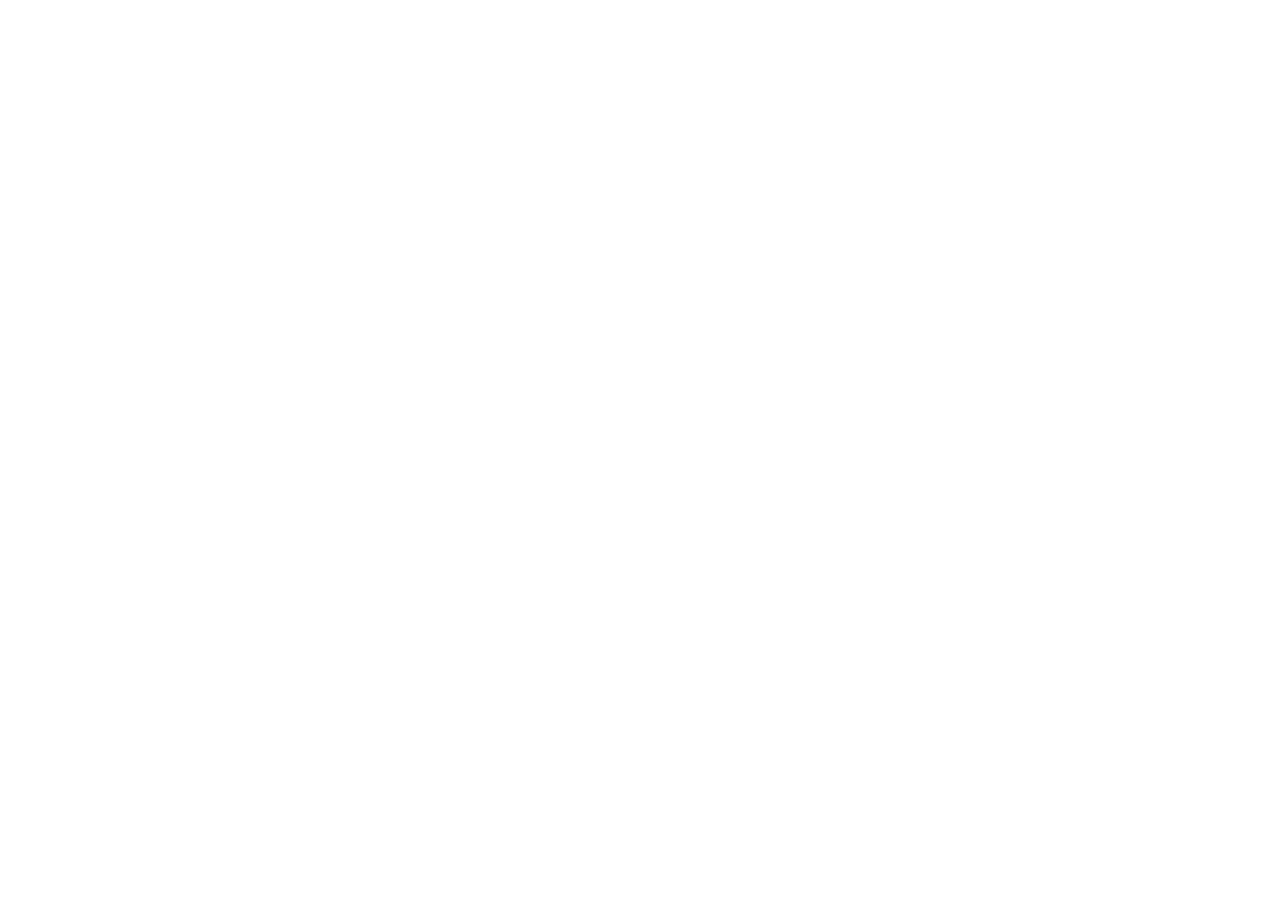
==== index.html @ 359c6dcb "wip" ====
<!DOCTYPE html>
<html lang="fr-CA">
<head>
    <meta charset="utf-8" />
    <title>Teller!</title>
    <meta name="viewport" content="width=device-width, initial-scale=1, user-scalable=no">
    <meta name="apple-mobile-web-app-capable" content="yes" />
    <meta name="apple-mobile-web-app-status-bar-style" content="black" />
    <meta name="viewport" content="initial-scale=1, viewport-fit=cover" />

    <link rel="icon" href="teller-180x180.png">
    <link rel="apple-touch-icon" href="teller-180x180.png">

    <link rel="stylesheet" href="css/index.css">
    <link rel="stylesheet" href="lib/toastify.min.css" defer>
    
    <link rel="stylesheet" href="all.min.css" defer>
</head>
<body class="desktop">
    <div id="app_root">
        <div id="game_index"></div>
        <div id="game_menu"></div>
        <div id="game_story"></div>
        <div id="game_editor"></div>
    </div>

    <script id="import_main" type="text/javascript">
        APP = {}
        APP.roots = []
        APP.admin = false
    </script>

    <script type="importmap">
        {
            "imports": {
                "marked": "./lib/marked.esm.js"
            }
        }
    </script>

    <script src="lib/morphdom-umd.js"></script>
    <script src='lib/fastclick.js'></script>
    <script src="lib/toastify.min.js" defer></script>
    <script type="module" src="./js/christian.js"></script>
</body>
</html>
---- css/index.css ----
@import "./_reset.css";
@import "./preloaders.css";
@import "./editor.css";


.full-viewport {
    position: absolute;
    width: 100vw;
    height: 100vh;
}

html,
body {
  position: relative;
  height: 100%;
  width: 100%;
  overflow-x: hidden;
}

#gindex {

  #game_index_menu {
      position: absolute;
  }
}



/* Transition between pages */
@keyframes js-spinner {
    from {
        opacity: 1;
    }

    to {
        opacity: 1;
        transform: rotate(360deg);
    }
}

@keyframes js-fadein {
    from {
        opacity: 0.5;
    }

    to {
        opacity: 1;
    }
}

@keyframes js-fadeout {
    from {
        opacity: 1;
    }

    to {
        opacity: 0.5;
    }
}

@keyframes js-pending-spinner {
    to {
        transform: rotate(360deg);
    }
}

.js-waiting {
    .js-waitable {
        animation: js-fadeout 0.25s 0.2s forwards;
        pointer-events: none;

        &:before {
            content: "";
            box-sizing: border-box;
            position: fixed;
            top: 25%;
            left: 50%;
            width: 40px;
            height: 40px;
            margin-top: -20px;
            margin-left: -20px;
            border-radius: 50%;
            border: 4px solid #ffc958;
            border-top-color: #dd4b39;
            animation: js-spinner 0.75s infinite forwards cubic-bezier(0.785, 0.135, 0.15, 0.86);
            opacity: 0;
            animation-delay: 0.5s;
            z-index: 5;
        }
    }
}
---- lib/toastify.min.css ----
/**
 * Minified by jsDelivr using clean-css v4.2.1.
 * Original file: /npm/toastify-js@1.9.0/src/toastify.css
 *
 * Do NOT use SRI with dynamically generated files! More information: https://www.jsdelivr.com/using-sri-with-dynamic-files
 */
/*!
 * Toastify js 1.9.0
 * https://github.com/apvarun/toastify-js
 * @license MIT licensed
 *
 * Copyright (C) 2018 Varun A P
 */
.toastify{padding:12px 20px;color:#fff;display:inline-block;box-shadow:0 3px 6px -1px rgba(0,0,0,.12),0 10px 36px -4px rgba(77,96,232,.3);background:-webkit-linear-gradient(315deg,#73a5ff,#5477f5);background:linear-gradient(135deg,#73a5ff,#5477f5);position:fixed;opacity:0;transition:all .4s cubic-bezier(.215,.61,.355,1);border-radius:2px;cursor:pointer;text-decoration:none;max-width:calc(50% - 20px);z-index:2147483647}.toastify.on{opacity:1}.toast-close{opacity:.4;padding:0 5px}.toastify-right{right:15px}.toastify-left{left:15px}.toastify-top{top:-150px}.toastify-bottom{bottom:-150px}.toastify-rounded{border-radius:25px}.toastify-avatar{width:1.5em;height:1.5em;margin:0 5px;border-radius:2px}.toastify-center{margin-left:auto;margin-right:auto;left:0;right:0;max-width:fit-content}@media only screen and (max-width:360px){.toastify-left,.toastify-right{margin-left:auto;margin-right:auto;left:0;right:0;max-width:fit-content}}
/*# sourceMappingURL=/sm/57190bfad76800342541d15d95d26784376ee1fcc2f3eae66a629600709e4186.map */
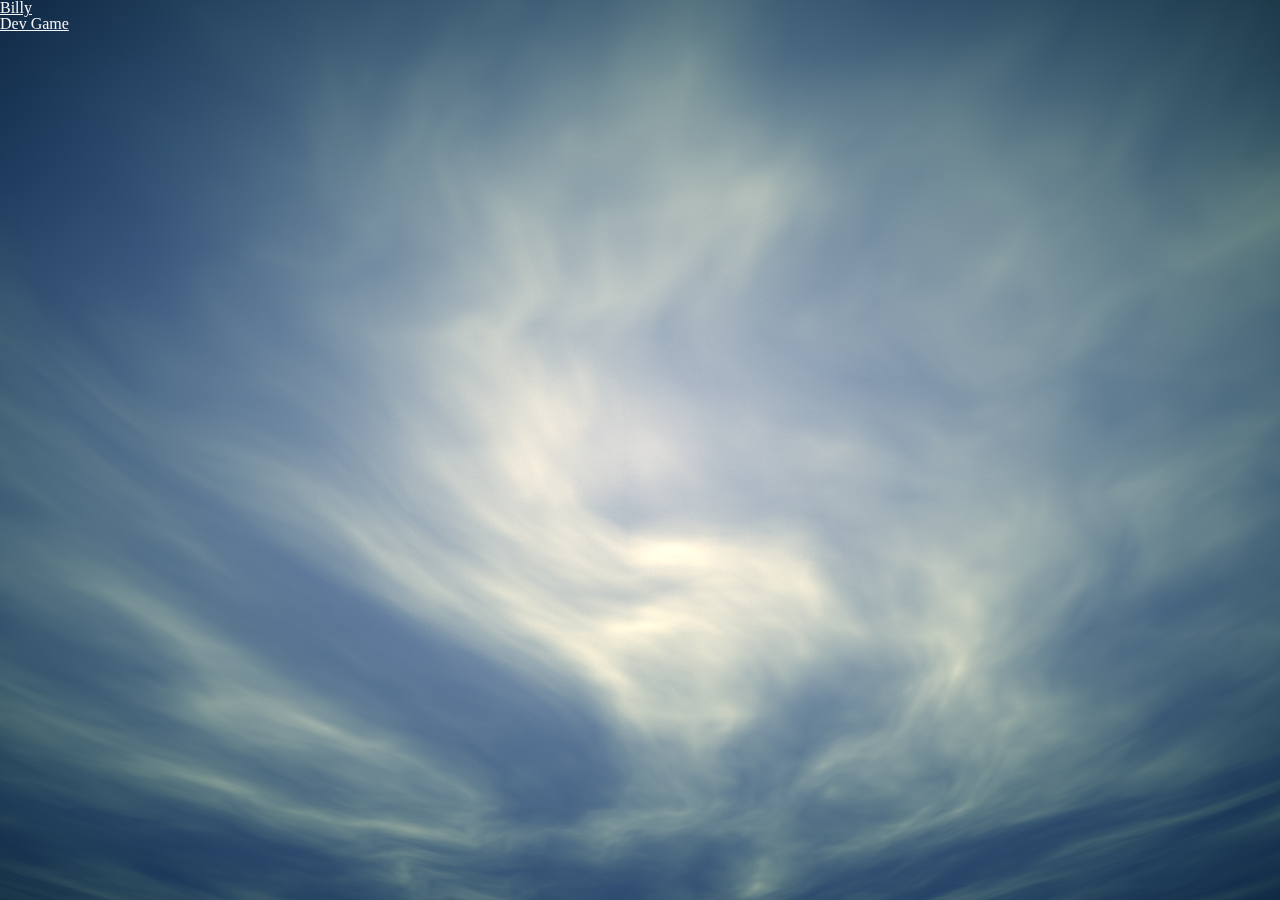
==== commit f2f25913: "cleanup" ====
--- a/index.html
+++ b/index.html
@@ -41,6 +41,7 @@
     <script src="lib/morphdom-umd.js"></script>
     <script src='lib/fastclick.js'></script>
     <script src="lib/toastify.min.js" defer></script>
-    <script type="module" src="./js/christian.js"></script>
+    <script src="lib/broadcast-channel.js"></script>
+    <script type="module" src="./js/index.js"></script>
 </body>
 </html>
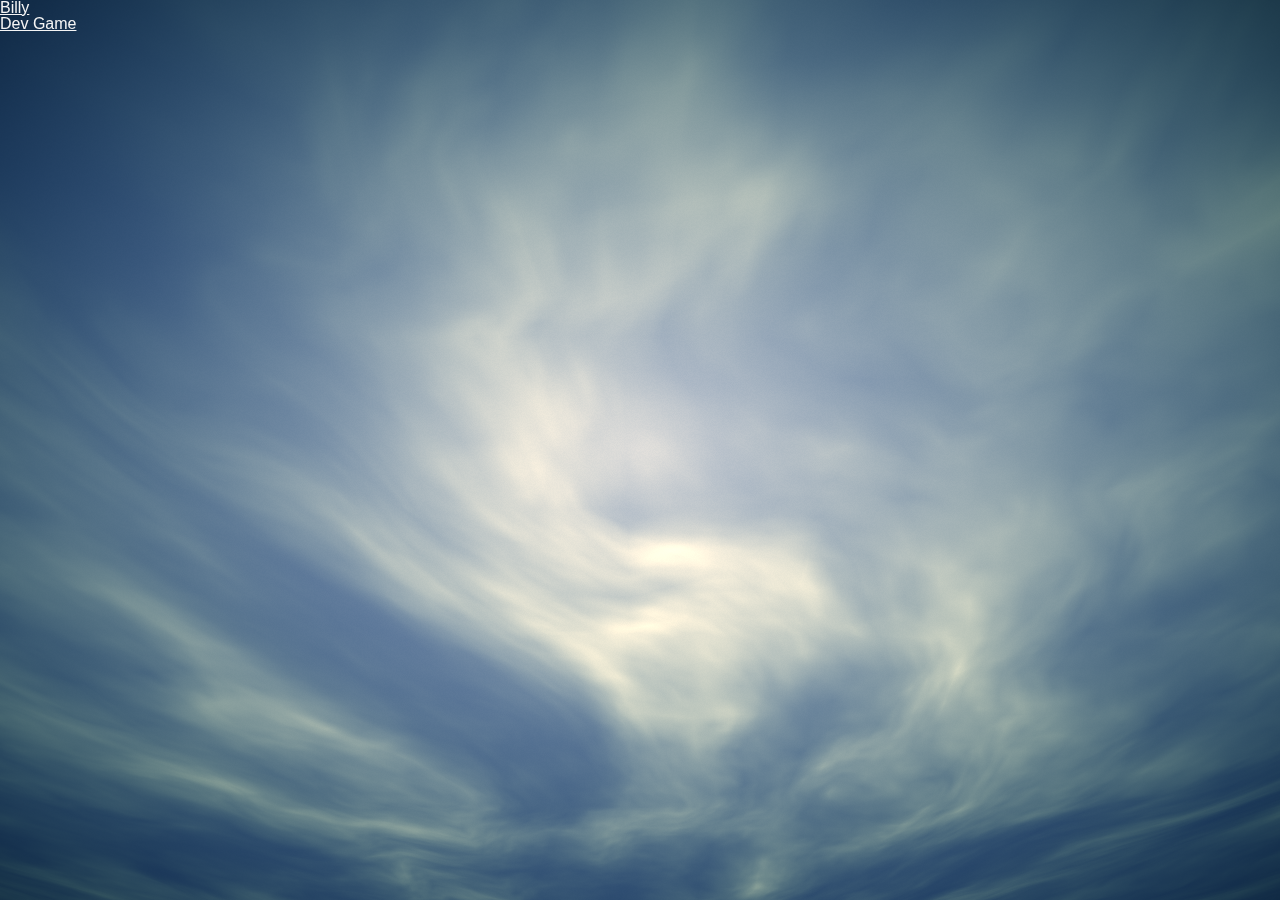
==== commit 54c2b02d: "wip" ====
--- a/index.html
+++ b/index.html
@@ -3,17 +3,15 @@
 <head>
     <meta charset="utf-8" />
     <title>Teller!</title>
-    <meta name="viewport" content="width=device-width, initial-scale=1, user-scalable=no">
+
+    <meta name="viewport" content="width=device-width, initial-scale=1, user-scalable=no, viewport-fit=cover">
     <meta name="apple-mobile-web-app-capable" content="yes" />
-    <meta name="apple-mobile-web-app-status-bar-style" content="black" />
-    <meta name="viewport" content="initial-scale=1, viewport-fit=cover" />
 
     <link rel="icon" href="teller-180x180.png">
-    <link rel="apple-touch-icon" href="teller-180x180.png">
+    <link rel="apple-touch-icon" sizes="180x180" href="teller-180x180.png">
 
     <link rel="stylesheet" href="css/index.css">
     <link rel="stylesheet" href="lib/toastify.min.css" defer>
-    
     <link rel="stylesheet" href="all.min.css" defer>
 </head>
 <body class="desktop">
@@ -27,7 +25,7 @@
     <script id="import_main" type="text/javascript">
         APP = {}
         APP.roots = []
-        APP.admin = false
+        APP.admin = true
     </script>
 
     <script type="importmap">
--- a/css/index.css
+++ b/css/index.css
@@ -9,19 +9,29 @@
     height: 100vh;
 }
 
+html {
+    /* Disable text selection */
+    -webkit-tap-highlight-color: transparent;
+    -webkit-user-select: none;
+    user-select: none;
+}
+
 html,
 body {
-  position: relative;
-  height: 100%;
-  width: 100%;
-  overflow-x: hidden;
+    position: relative;
+    height: 100%;
+    width: 100%;
+    overflow-x: hidden;
+    font-family: -apple-system, BlinkMacSystemFont, 
+        "Segoe UI", Roboto, Oxygen, Ubuntu, Cantarell,
+        "Fira Sans", "Droid Sans", "Helvetica Neue", sans-serif;
 }
 
 #gindex {
 
-  #game_index_menu {
-      position: absolute;
-  }
+    #game_index_menu {
+        position: absolute;
+    }
 }
 
 
@@ -88,4 +98,4 @@
             z-index: 5;
         }
     }
-}
+}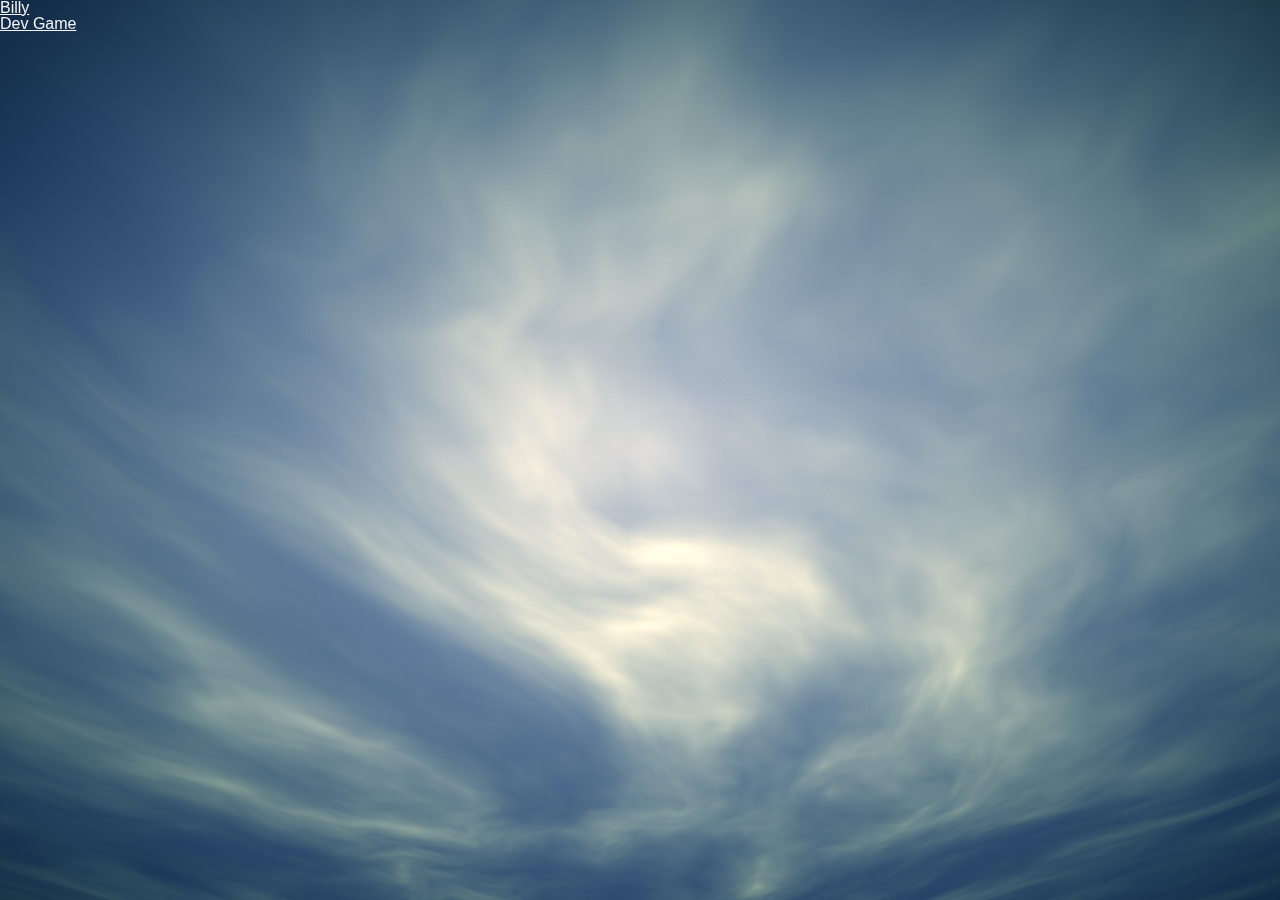
==== commit 081f997b: "wip: pwa" ====
--- a/index.html
+++ b/index.html
@@ -2,17 +2,23 @@
 <html lang="fr-CA">
 <head>
     <meta charset="utf-8" />
+    <meta name="description" content="Jeux pour Laura, Auteur: Papi">
     <title>Teller!</title>
 
     <meta name="viewport" content="width=device-width, initial-scale=1, user-scalable=no, viewport-fit=cover">
+    <link rel="icon" href="teller-180x180.png">
+
     <meta name="apple-mobile-web-app-capable" content="yes" />
+    <meta name="apple-mobile-web-app-status-bar-style" content="black">
+    <meta name="apple-mobile-web-app-title" content="Pour Laura!">
+    <link rel="apple-touch-icon" sizes="180x180" href="teller-180x180.png">
+    <link rel="apple-touch-startup-image" sizes="2732x2048" href="bonjour-2732x2048.png" />
 
-    <link rel="icon" href="teller-180x180.png">
-    <link rel="apple-touch-icon" sizes="180x180" href="teller-180x180.png">
+    <link rel="manifest" href="manifest.json" />
 
     <link rel="stylesheet" href="css/index.css">
-    <link rel="stylesheet" href="lib/toastify.min.css" defer>
-    <link rel="stylesheet" href="all.min.css" defer>
+    <link rel="stylesheet" href="lib/toastify.min.css" defer async>
+    <link rel="stylesheet" href="all.min.css" defer async>
 </head>
 <body class="desktop">
     <div id="app_root">
@@ -41,5 +47,12 @@
     <script src="lib/toastify.min.js" defer></script>
     <script src="lib/broadcast-channel.js"></script>
     <script type="module" src="./js/index.js"></script>
+
+    <script src="service-worker.js"></script>
+    <script>
+        if ("serviceWorker" in navigator) {
+            navigator.serviceWorker.register("service-worker.js");
+        }
+    </script>
 </body>
 </html>
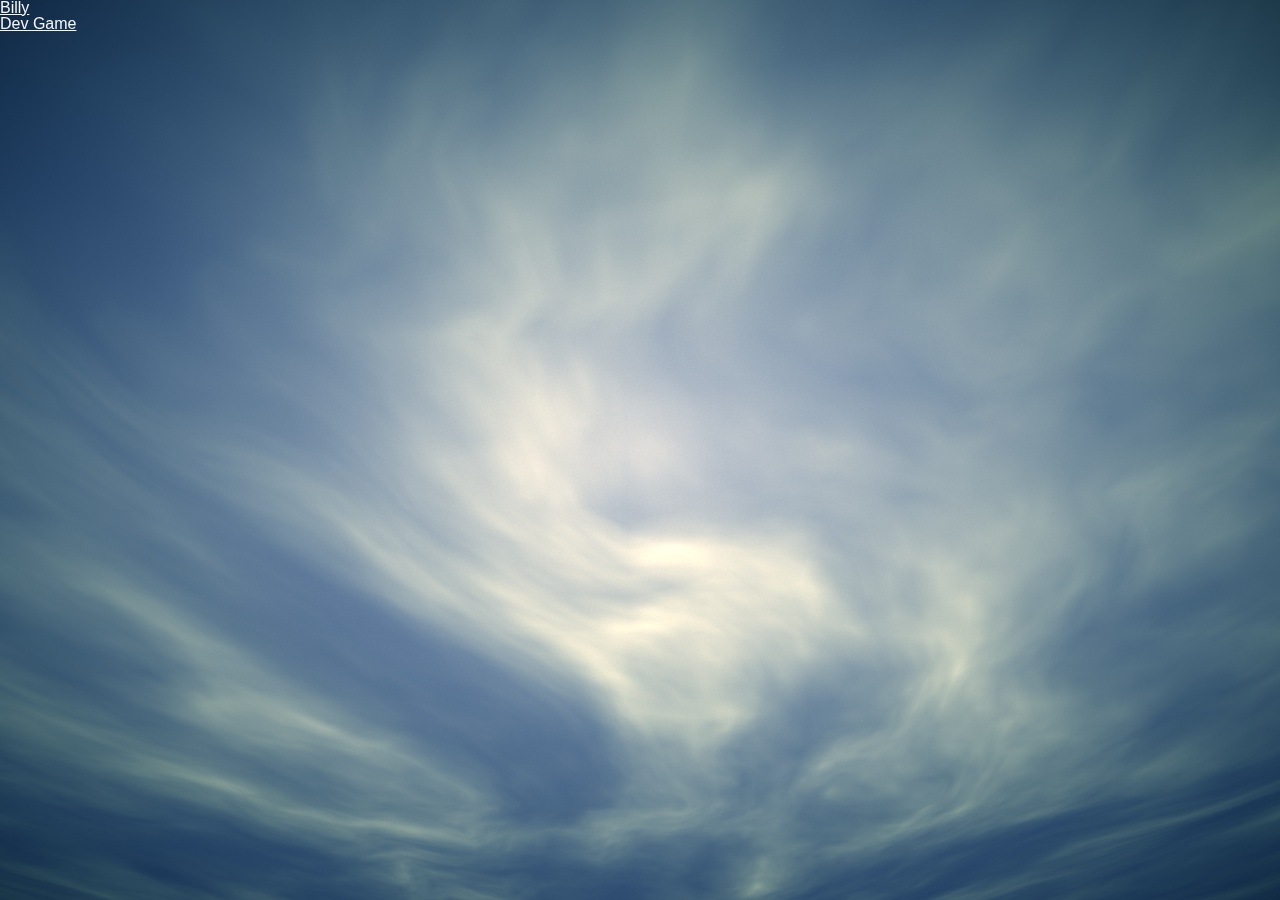
==== commit d0c6c95c: "wip" ====
--- a/index.html
+++ b/index.html
@@ -50,9 +50,9 @@
 
     <script src="service-worker.js"></script>
     <script>
-        if ("serviceWorker" in navigator) {
-            navigator.serviceWorker.register("service-worker.js");
-        }
+        //if ("serviceWorker" in navigator) {
+        //    navigator.serviceWorker.register("service-worker.js");
+        //}
     </script>
 </body>
 </html>
